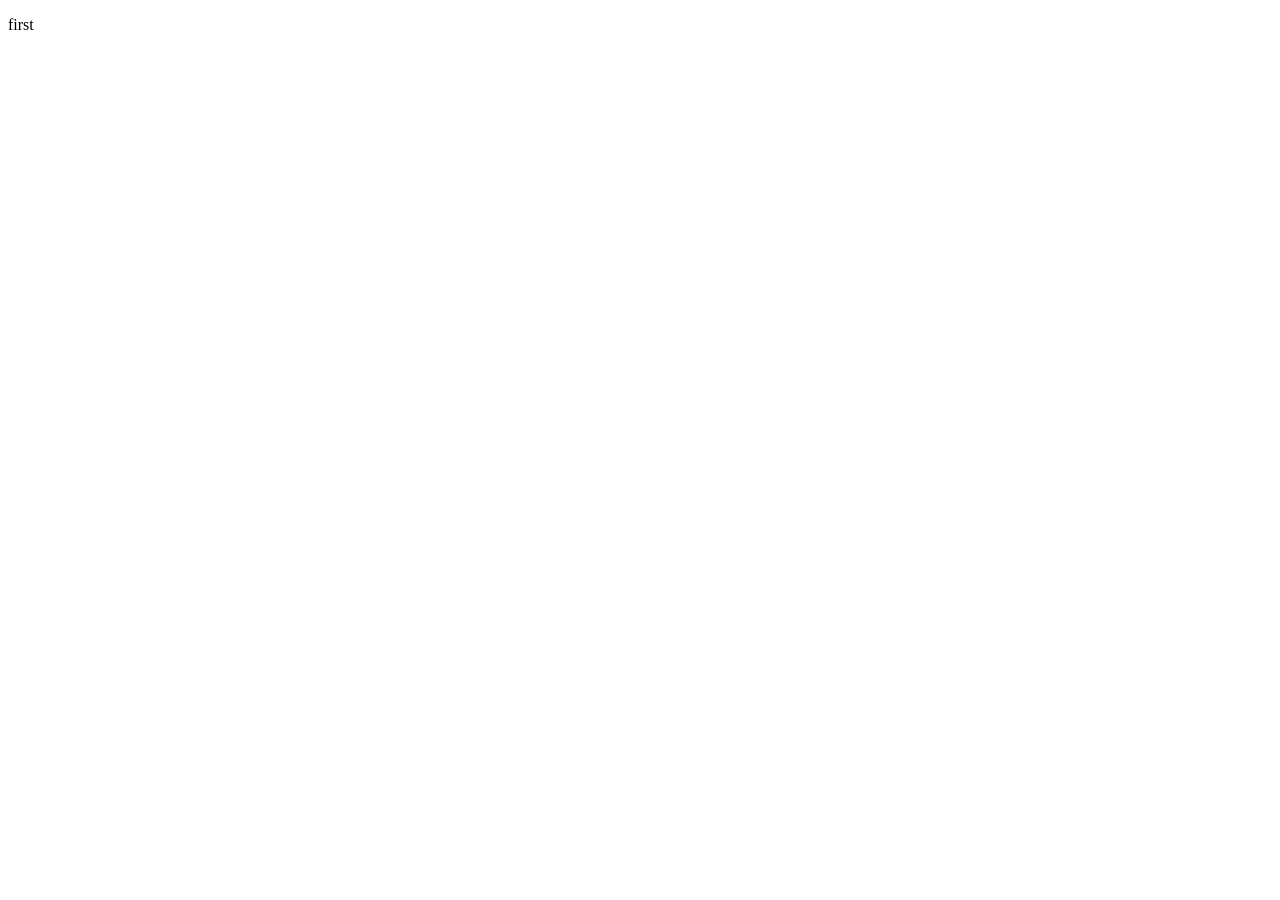
==== main.html @ 7c80ac65 "first" ====
<!DOCTYPE html>
<html lang="en">
<head>
    <meta charset="UTF-8">
    <meta name="viewport" content="width=device-width, initial-scale=1.0">
    <title>change title from remote</title>
</head>
<body>
    
    <p>first</p>
</body>
</html>
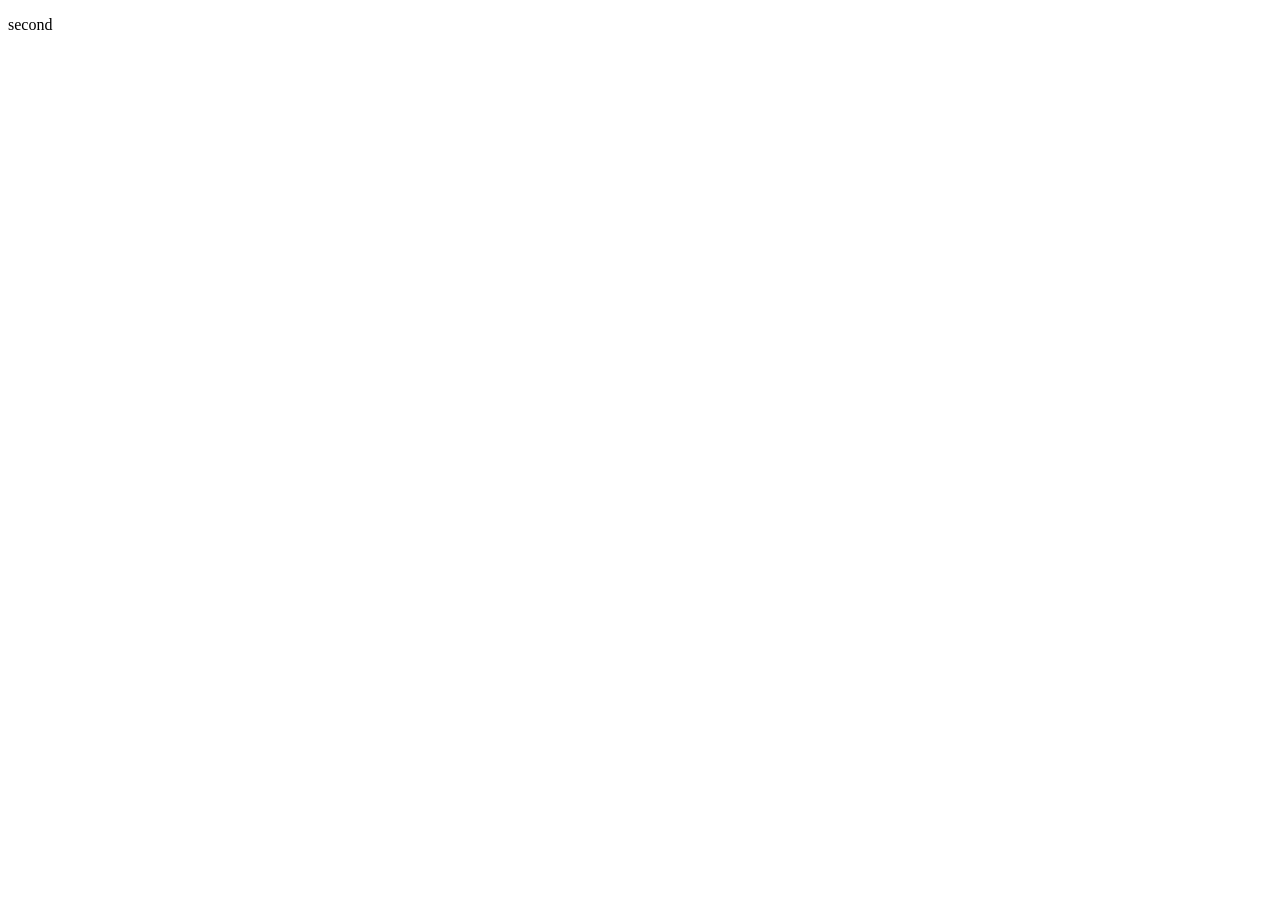
==== commit 70752743: "second" ====
--- a/main.html
+++ b/main.html
@@ -7,6 +7,6 @@
 </head>
 <body>
     
-    <p>first</p>
+    <p>second</p>
 </body>
 </html>
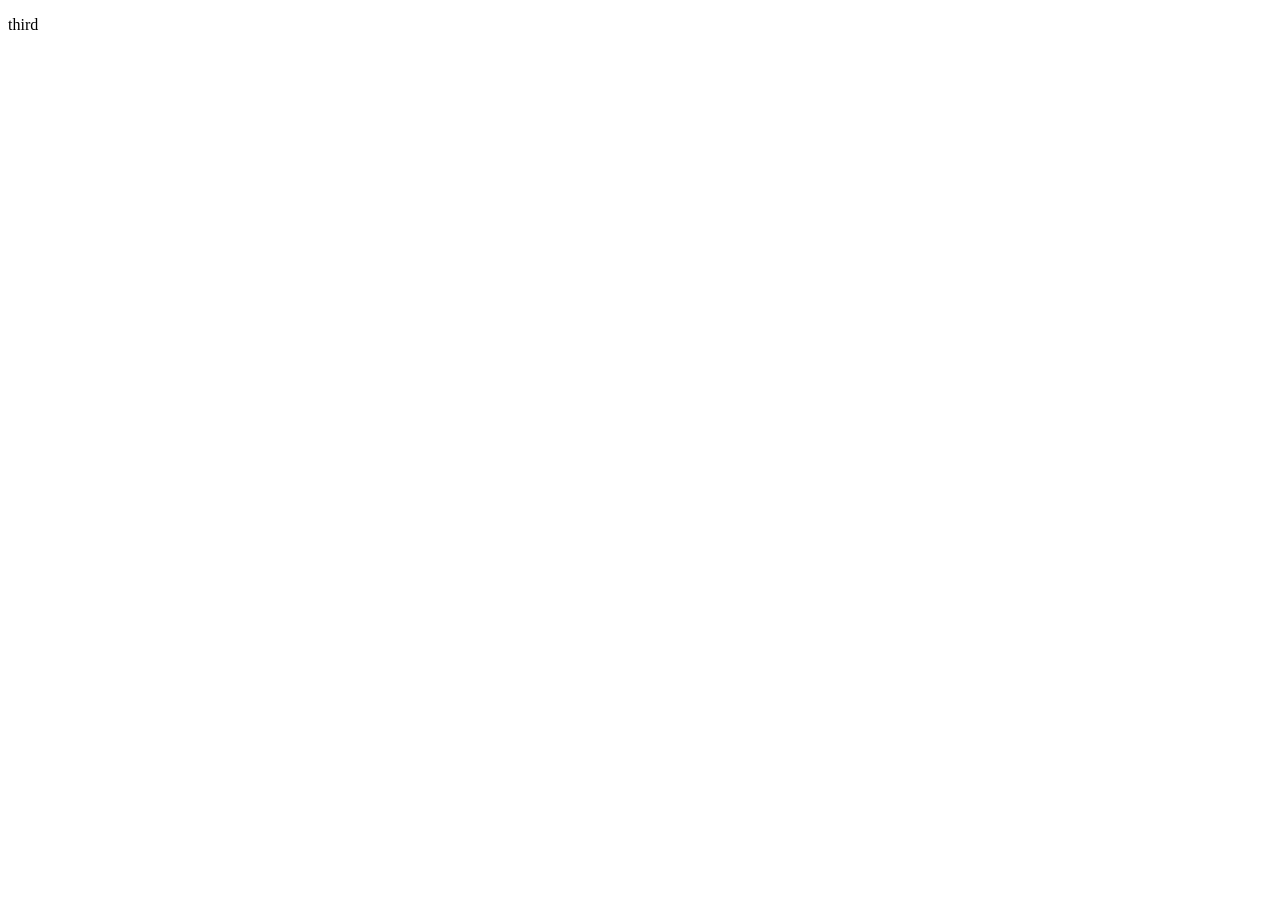
==== commit 68cdb86d: "third" ====
--- a/main.html
+++ b/main.html
@@ -7,6 +7,6 @@
 </head>
 <body>
     
-    <p>second</p>
+    <p>third</p>
 </body>
 </html>
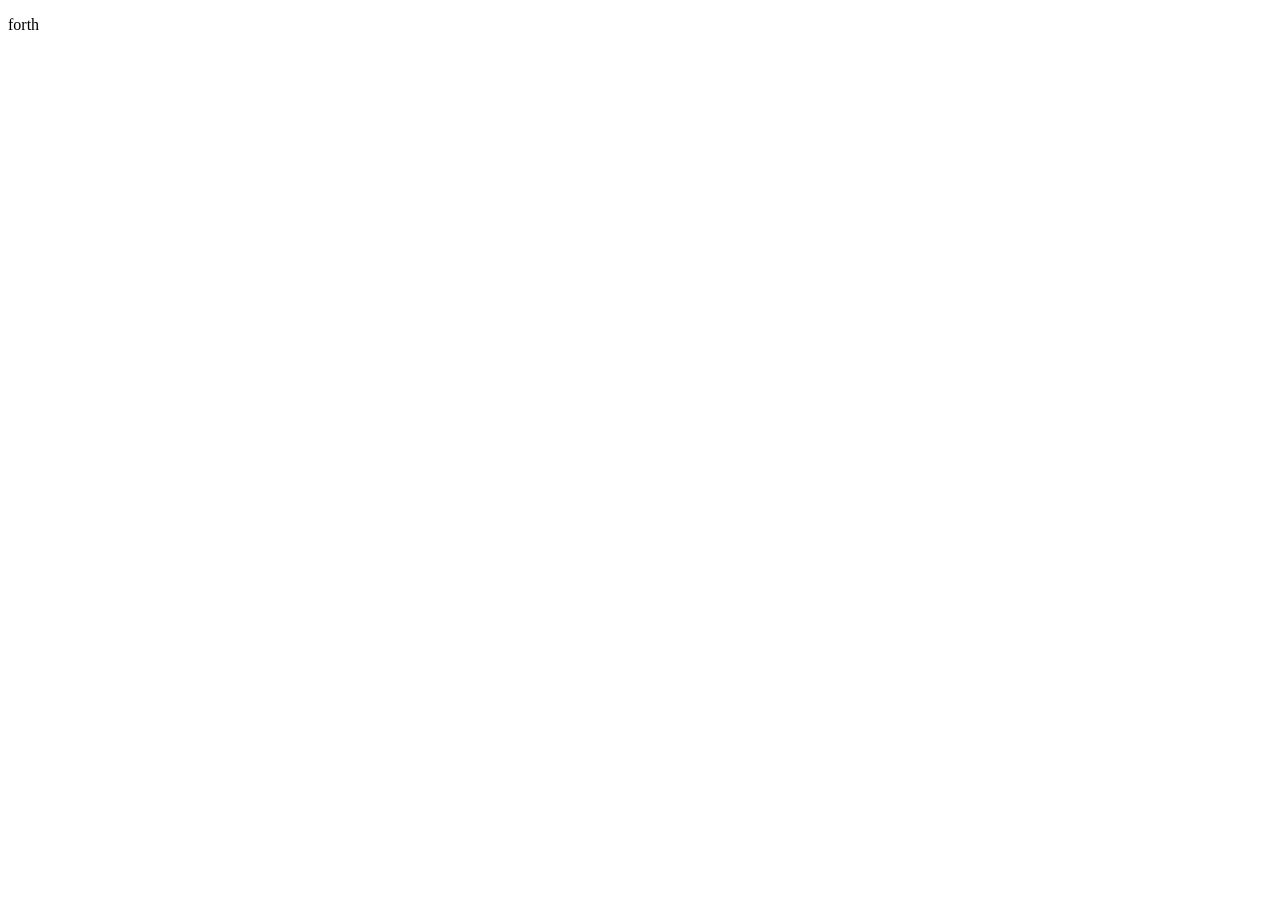
==== commit d5bf951f: "forth" ====
--- a/main.html
+++ b/main.html
@@ -7,6 +7,6 @@
 </head>
 <body>
     
-    <p>third</p>
+    <p>forth</p>
 </body>
 </html>
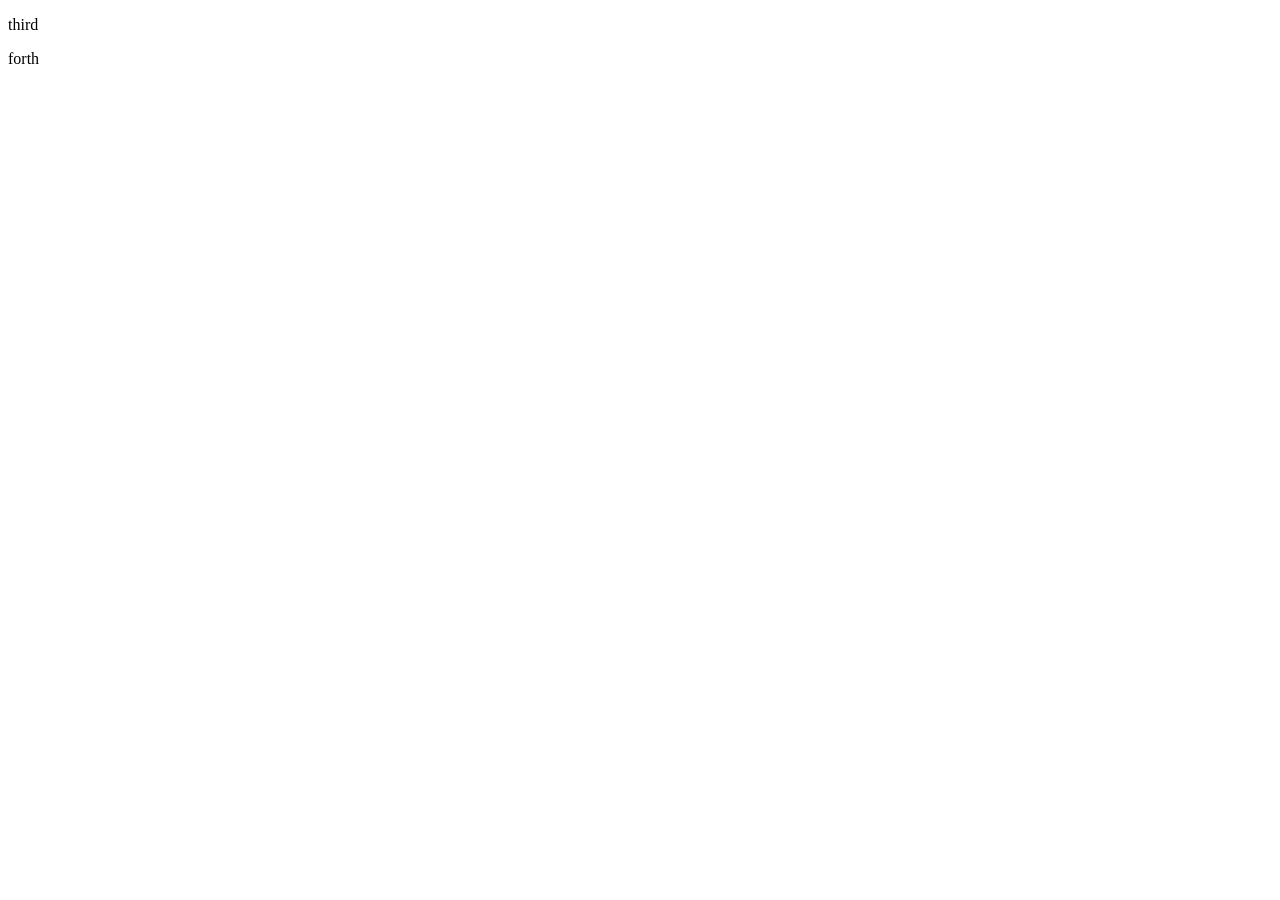
==== commit ee75f2ba: "Merge branch 'master' into other" ====
--- a/main.html
+++ b/main.html
@@ -7,6 +7,8 @@
 </head>
 <body>
     
+
+    <p>third</p>
     <p>forth</p>
 </body>
 </html>
